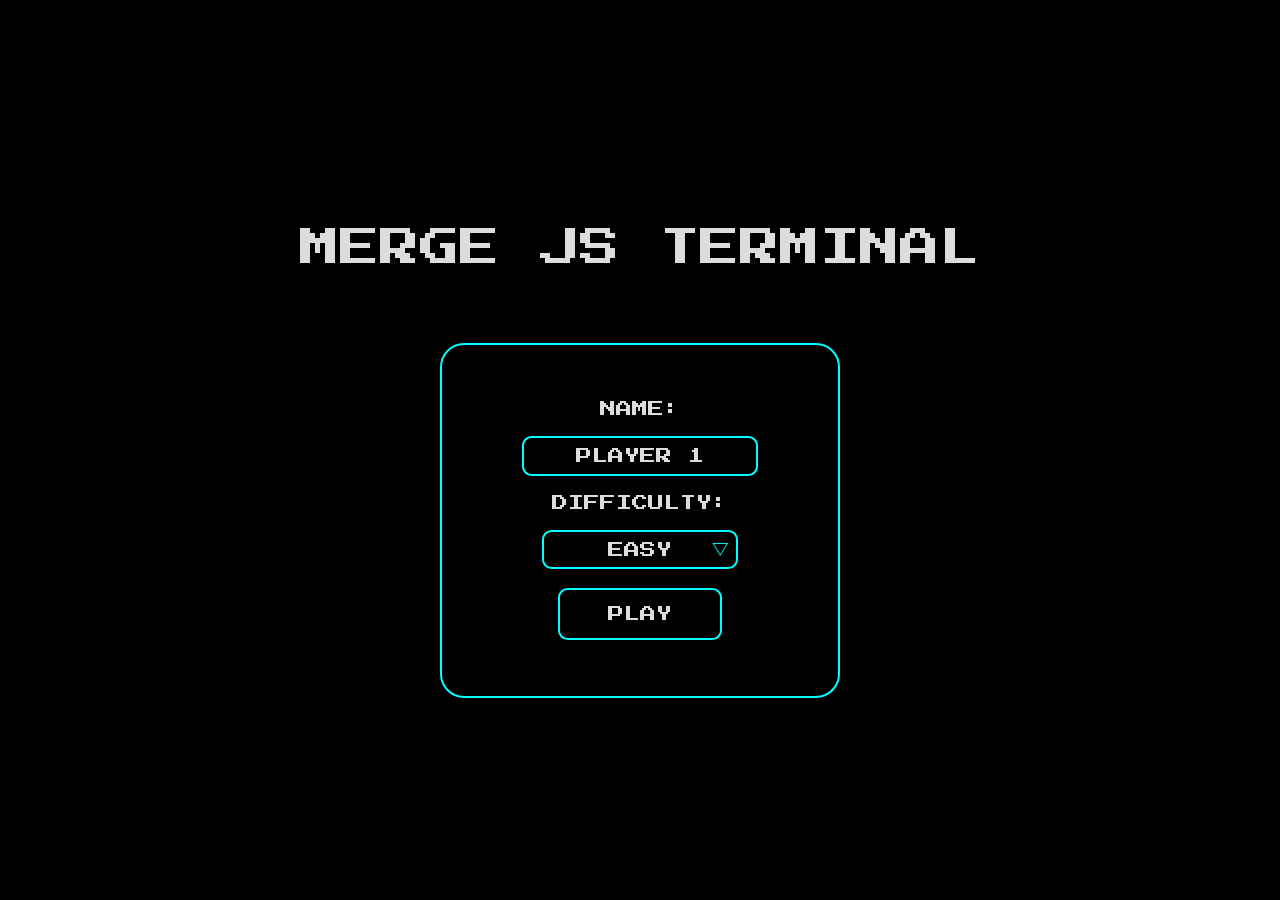
==== src/index.html @ 3c055e44 "feat: add landing page" ====
<!DOCTYPE html>
<html lang="en">
<head>
    <meta charset="UTF-8">

    <link rel="preconnect" href="https://fonts.googleapis.com">
    <link rel="preconnect" href="https://fonts.gstatic.com" crossorigin>
    <link href="https://fonts.googleapis.com/css2?family=Press+Start+2P&display=swap" rel="stylesheet">

    <link rel="stylesheet" href="styles/global.css">
    <link rel="stylesheet" href="styles/index.css">

    <title>Web Prog Evolutions</title>
</head>
<body>
<div class="ctr">
    <div id="start-screen">
        <h1>MERGE JS TERMINAL</h1>
        <form id="start-form" class="border-blue br-2" action="game.html" method="get">
            <label for="name">NAME:</label>
            <input type="text" name="name" id="name"
                   placeholder="NAME" value="PLAYER 1"
                   maxlength="30" autocomplete="off" required>

            <label for="difficulty">DIFFICULTY:</label>
            <div class="select-wrapper">
                <select name="difficulty" id="difficulty" required></select>
            </div>

            <button type="submit">PLAY</button>
        </form>
    </div>
</div>

<noscript>
    <style>
        body {
            background-color: #000;
            color: #fff;
            font-family: 'Press Start 2P', cursive;
            text-align: center;
        }
    </style>
    <h1>JavaScript is disabled</h1>
    <p>Please enable JavaScript to view this page.</p>
</noscript>

<script src="scripts/data/evolutions.js"></script>
<script src="scripts/index.js"></script>
</body>
</html>
---- src/styles/global.css ----
* {
    box-sizing: border-box;
}

:root {
    --color-primary: #000;
    --color-secondary: #dcdcdc;
    --color-accent: aqua;
    --color-background: #000;
    --color-text: #dcdcdc;
}

html {
    font-family: "Press Start 2P", system-ui;
    font-weight: 400;
    font-style: normal;
}

html, body {
    height: 100%;
}

body {
    margin: 0;
    padding: 0;
    background-color: var(--color-background);
    color: var(--color-text);
}

input {
    background-color: var(--color-primary);
    color: var(--color-text);
    border: 2px solid var(--color-accent);
    border-radius: .6rem;
    padding: 0.6rem 1rem;
    text-align: center;
    font-family: "Press Start 2P", system-ui;
    font-weight: 400;
    font-style: normal;
    font-size: 1rem;
}

input:focus {
    outline: none;
}

.select-wrapper {
    position: relative;
    display: inline-block;
}

select {
    appearance: none;
    -webkit-appearance: none;
    -moz-appearance: none;
    width: 100%;
    background-color: var(--color-primary);
    color: var(--color-text);
    border: 2px solid var(--color-accent);
    border-radius: .6rem;
    padding: 0.6rem 3rem;
    text-align: center;
    font-family: "Press Start 2P", system-ui;
    font-weight: 400;
    font-style: normal;
    font-size: 1rem;
    background-image: url(../../assets/dropdown.png);
    background-repeat: no-repeat;
    background-position: right .5rem center;
    background-size: 1rem;
    cursor: pointer;
}

select:focus {
    outline: none;
}

button {
    background-color: var(--color-primary);
    color: var(--color-text);
    border: 2px solid var(--color-accent);
    border-radius: .6rem;
    padding: 1rem 3rem;
    text-align: center;
    font-family: "Press Start 2P", system-ui;
    font-weight: 400;
    font-style: normal;
    font-size: 1rem;
    user-select: none;
}

button:focus {
    outline: none;
}

button:hover {
    cursor: pointer;
}

button:active {
    transform: scale(0.95);
    transition: transform 0.1s;
}

/* Wrapper for centering content */
.ctr {
    height: 100%;
    display: grid;
    place-items: center;
}

.border-blue {
    border: 2px solid var(--color-accent);
}

.br-1 {
    border-radius: 1rem;
}

.br-2 {
    border-radius: 1.5rem;
}

.br-3 {
    border-radius: 2rem;
}
---- src/styles/index.css ----
#start-screen, #start-form {
    display: flex;
    flex-direction: column;
    align-items: center;
    justify-content: center;
}

#start-screen {
    gap: 3rem;
}

h1 {
    font-size: 2.5rem;
    font-weight: initial;
    text-align: center;
}

#start-form {
    width: 25rem;
    padding: 3.5rem 5rem;
    gap: 1.2rem;
}

#start-form > input, #start-form > select {
    width: 100%;
}

#name, #difficulty {
    text-transform: uppercase;
}
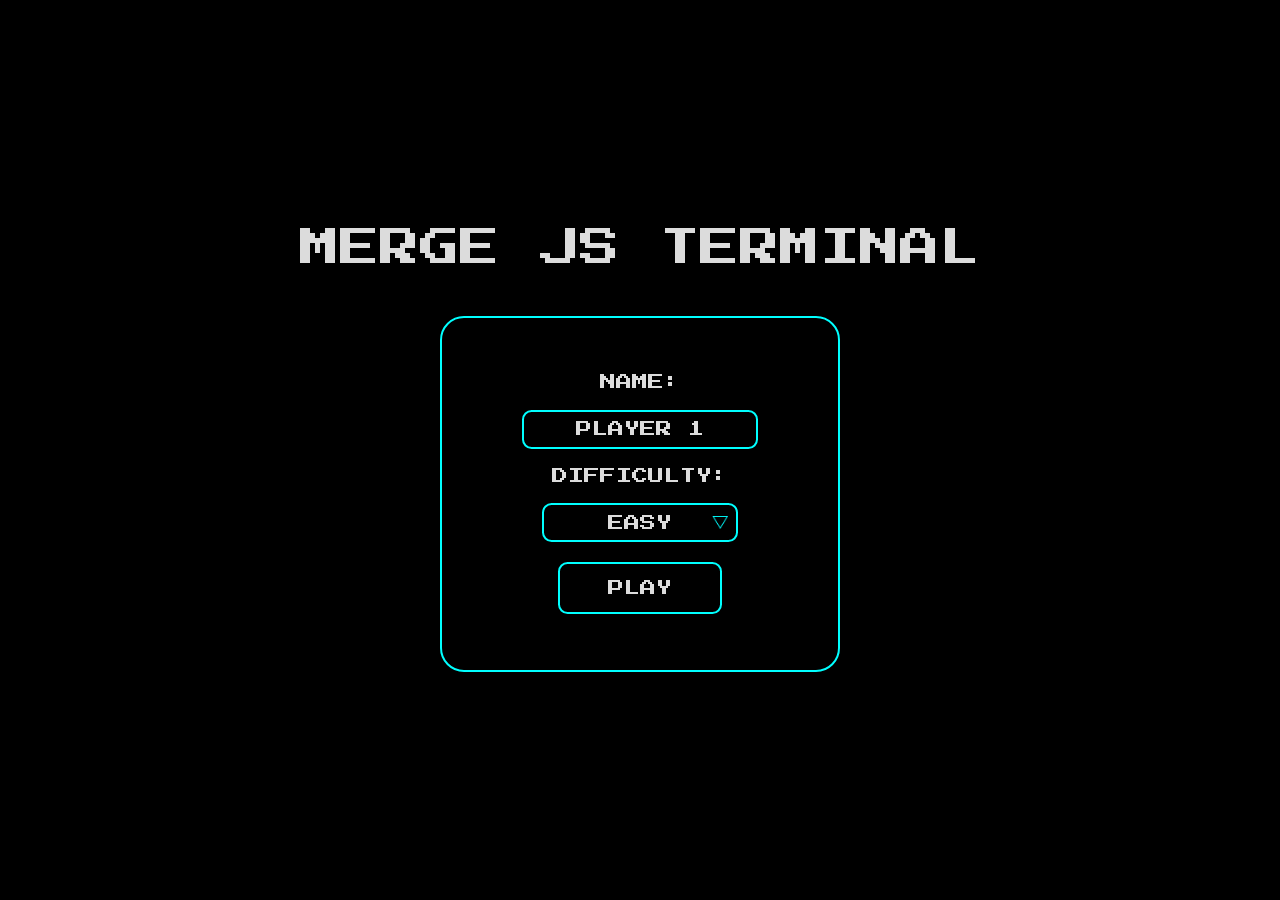
==== commit 42529252: "feat: ui initialization" ====
--- a/src/index.html
+++ b/src/index.html
@@ -13,14 +13,14 @@
     <title>Web Prog Evolutions</title>
 </head>
 <body>
-<div class="ctr">
+<main class="ctr">
     <div id="start-screen">
         <h1>MERGE JS TERMINAL</h1>
         <form id="start-form" class="border-blue br-2" action="game.html" method="get">
             <label for="name">NAME:</label>
             <input type="text" name="name" id="name"
                    placeholder="NAME" value="PLAYER 1"
-                   maxlength="30" autocomplete="off" required>
+                   maxlength="8" autocomplete="off" required>
 
             <label for="difficulty">DIFFICULTY:</label>
             <div class="select-wrapper">
@@ -30,7 +30,7 @@
             <button type="submit">PLAY</button>
         </form>
     </div>
-</div>
+</main>
 
 <noscript>
     <style>
@@ -45,7 +45,10 @@
     <p>Please enable JavaScript to view this page.</p>
 </noscript>
 
-<script src="scripts/data/evolutions.js"></script>
+<!-- I tried to use ES6 `type="module"` for scripts, however
+     then you can only view the page on a server, as
+     modules do not support `file://` protocol. -->
+<script src="scripts/data/evolutions.min.js"></script>
 <script src="scripts/index.js"></script>
 </body>
 </html>
--- a/src/styles/global.css
+++ b/src/styles/global.css
@@ -6,6 +6,7 @@
     --color-primary: #000;
     --color-secondary: #dcdcdc;
     --color-accent: aqua;
+    --color-accent-secondary: deeppink;
     --color-background: #000;
     --color-text: #dcdcdc;
 }
@@ -25,6 +26,23 @@
     padding: 0;
     background-color: var(--color-background);
     color: var(--color-text);
+}
+
+h1, h2, h3, h4, h5, h6 {
+    font-weight: initial;
+    margin: 0;
+}
+
+h1 {
+    font-size: 2.5rem;
+}
+
+h2 {
+    font-size: 1.8rem;
+}
+
+h3 {
+    font-size: 1.5rem;
 }
 
 input {
@@ -97,9 +115,13 @@
     cursor: pointer;
 }
 
-button:active {
+button:not(:disabled):active {
     transform: scale(0.95);
     transition: transform 0.1s;
+}
+
+button:disabled {
+    cursor: not-allowed;
 }
 
 /* Wrapper for centering content */
--- a/src/styles/index.css
+++ b/src/styles/index.css
@@ -7,12 +7,6 @@
 
 #start-screen {
     gap: 3rem;
-}
-
-h1 {
-    font-size: 2.5rem;
-    font-weight: initial;
-    text-align: center;
 }
 
 #start-form {
